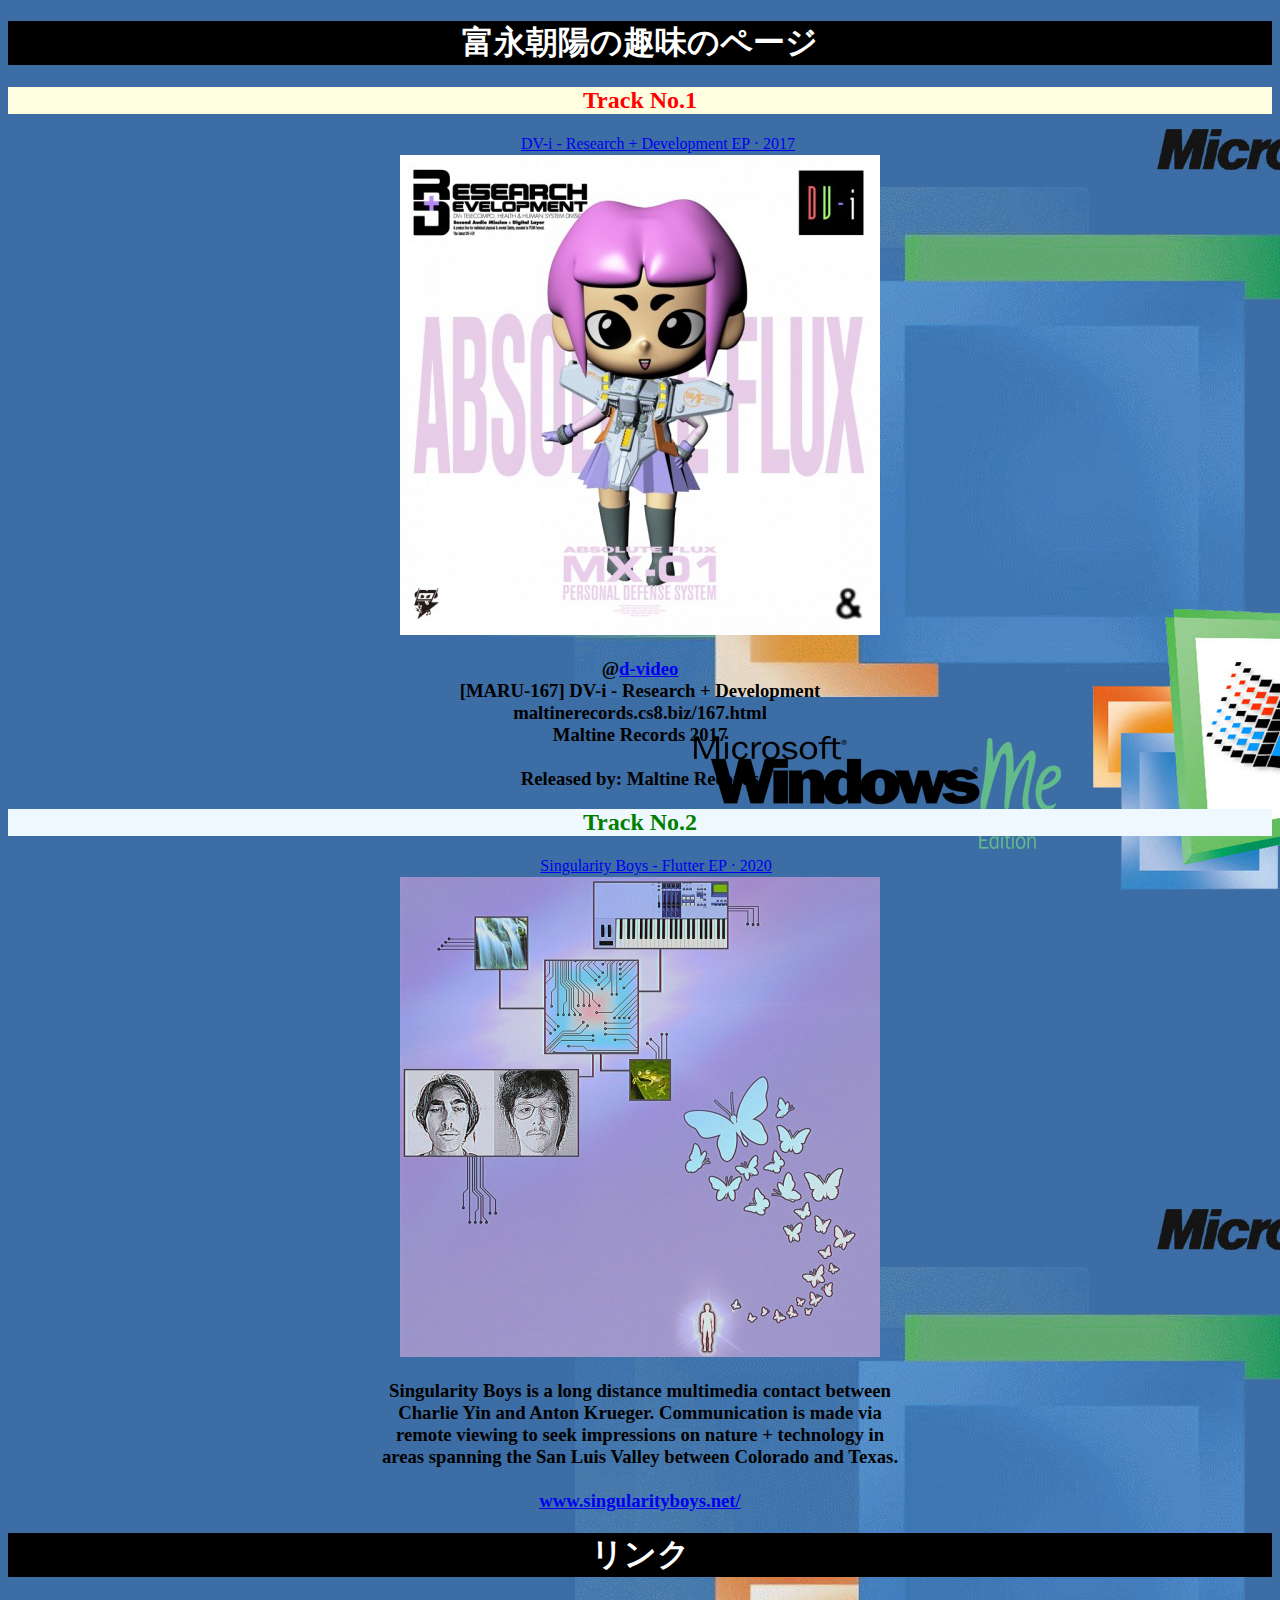
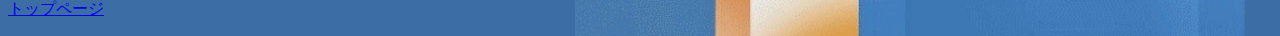
==== kadai4.html @ 875dada0 "Update kadai4.html" ====
<!--coment tag-->
<!doctype html>
<html>
    <head>
        <meta charset="utf-8">
        <title>課題4</title>
        <link rel="stylesheet" type="text/css" href="css/kadai4.css">
    </head>
     <body>
      <center>
        <h1 class="a">富永朝陽の趣味のページ</h1>
        
        <h2 id="a">Track No.1</h2>        
       
        <p>
   　　 <a href="https://soundcloud.com/maltine-record/sets/dv-i-research-development">DV-i - Research + Development EP · 2017</a>
        <br>
        <img src="images/04.jpg" alt="読み込めない時用">
        <br>
        <h3>@<a href="https://soundcloud.com/d-videod-video">d-video</a>  <br>
             [MARU-167] DV-i - Research + Development<br>
             maltinerecords.cs8.biz/167.html<br>
             Maltine Records 2017<br>
             <br>
             Released by:
             Maltine Records<br>
         </h3>
          </p>
       

        <h2 id="b">Track No.2</h2>
        <p>
    　　<a href="https://soundcloud.com/trekkie-trax/sets/singularity-boys-flutter">Singularity Boys - Flutter EP · 2020</a>
        <br>
        <img src="images/05.jpg" alt="読み込めない時用">
         <br>
         <h3>Singularity Boys is a long distance multimedia contact between<br>
             Charlie Yin and Anton Krueger. Communication is made via<br>
             remote viewing to seek impressions on nature + technology in<br>
             areas spanning the San Luis Valley between Colorado and Texas.<br>
         <br>
        <a href="www.singularityboys.net/">www.singularityboys.net/</a>
         </h3>
         </p>
        
        <h1 class="a">リンク</h1>
       </center>
        <p>
            <a href="https://e204133ta.github.io/index">トップページ</a>
        </p>
    </body>
</html>
---- css/kadai4.css ----
/* pタグの中でもbluecolorクラスのものだけ装飾 */
p.bluecolor{
    color:blue;
    
}

/*pタグの中でもbluecolorクラスのものだけ装飾*/

body{
    background-image:url(../images/06.jpg); 
}

h1.a{
     color:white;
     background-color:black;
}

h2#a{
    color:red;
    background-color:lightyellow;
}

h2#b{
    color:green;
    background-color:aliceblue;
}

a:hover{
    background-color:lightcyan;
}
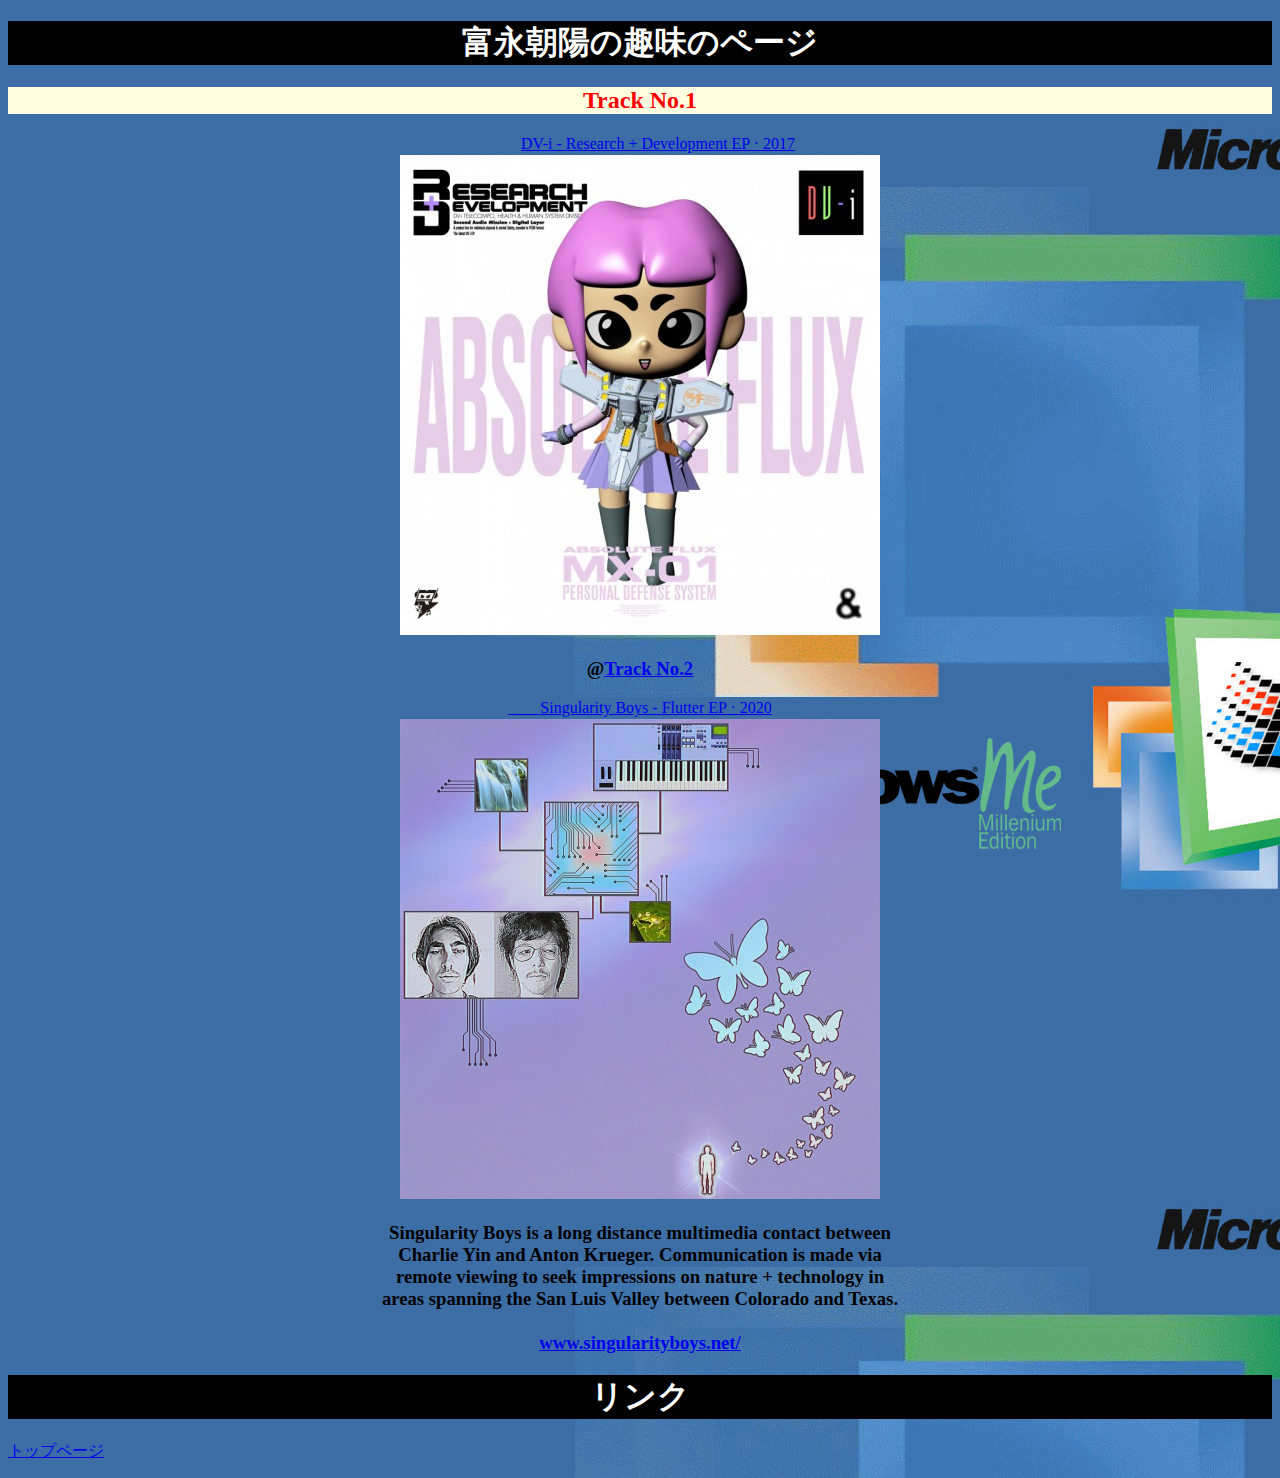
==== commit c9594b5a: "Update kadai4.html" ====
--- a/kadai4.html
+++ b/kadai4.html
@@ -17,7 +17,7 @@
         <br>
         <img src="images/04.jpg" alt="読み込めない時用">
         <br>
-        <h3>@<a href="https://soundcloud.com/d-videod-video">d-video</a>  <br>
+        <h3>@<a href="https://soundcloud.com/maltine-record/sets/dv-i-research-development</a>  <br>
              [MARU-167] DV-i - Research + Development<br>
              maltinerecords.cs8.biz/167.html<br>
              Maltine Records 2017<br>
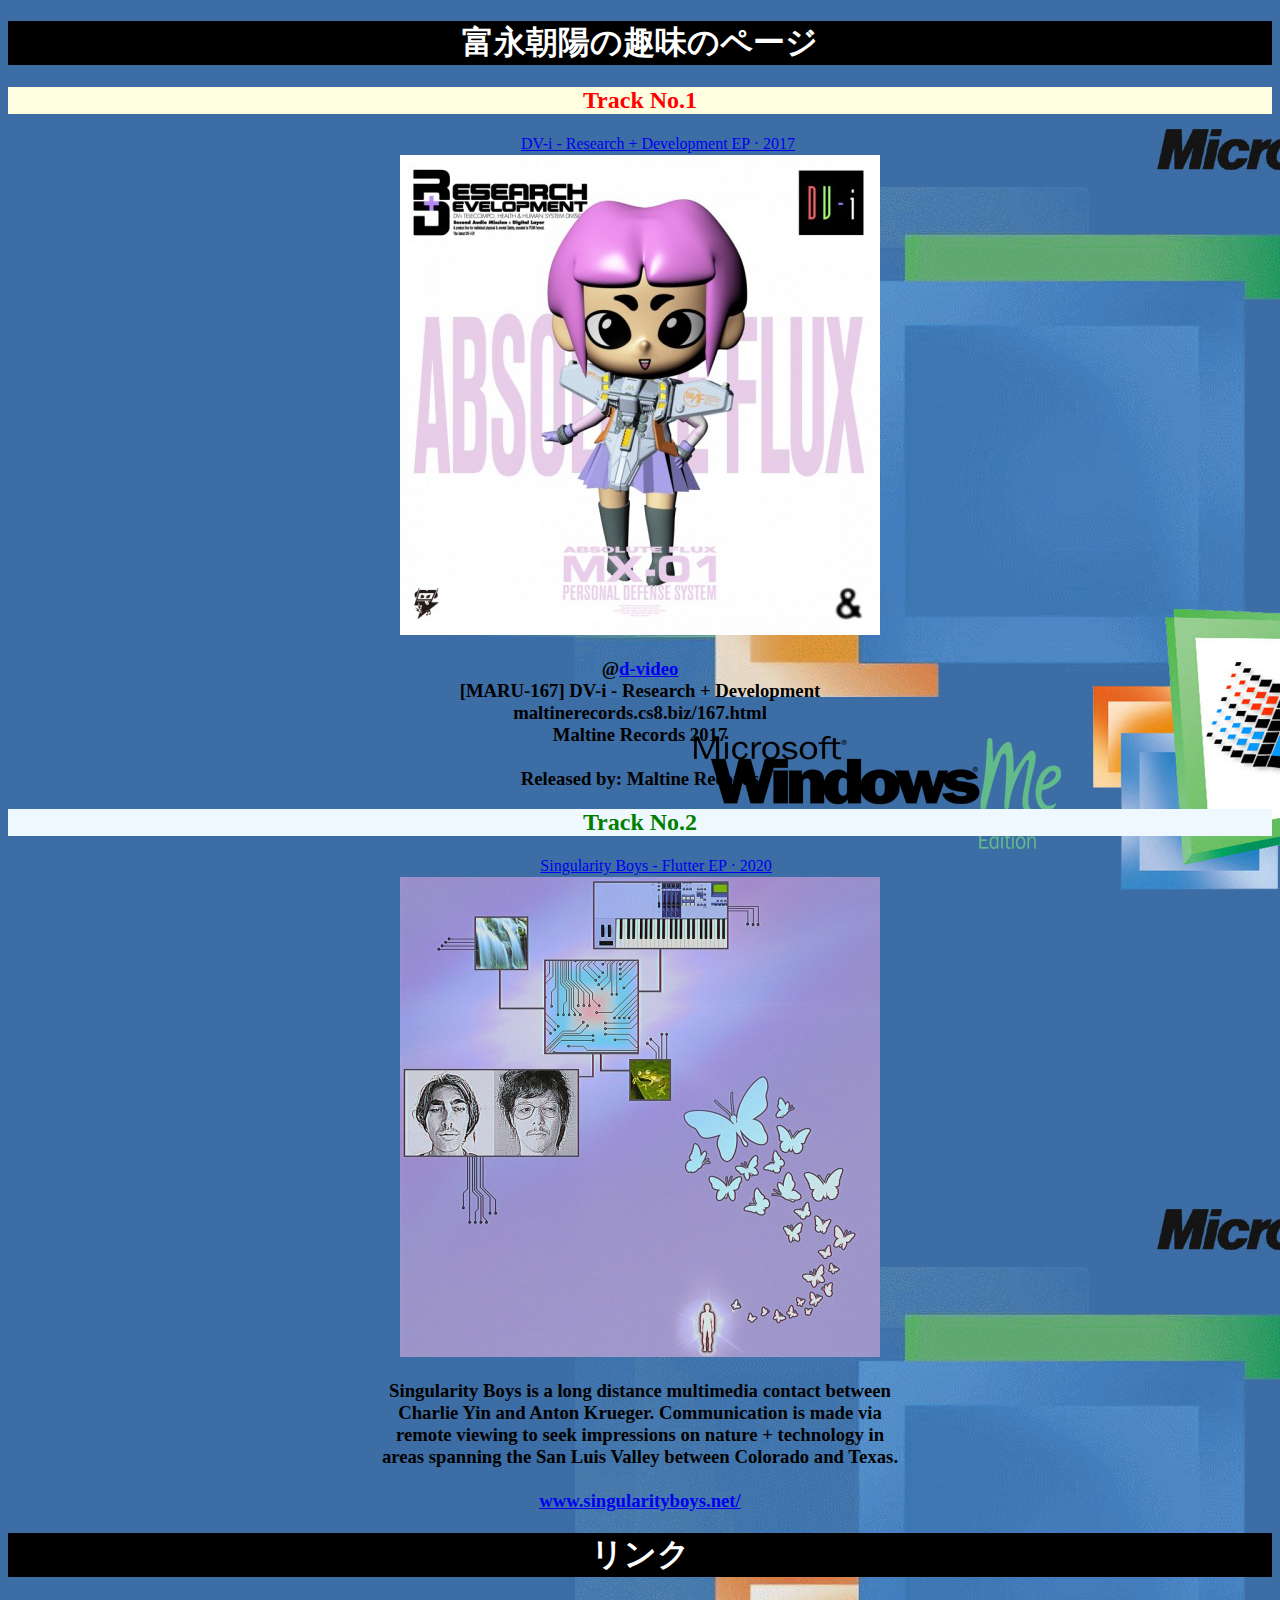
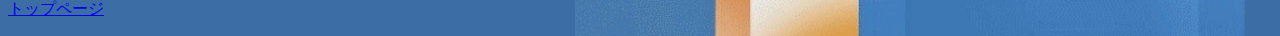
==== commit b328b886: "Update kadai4.html" ====
--- a/kadai4.html
+++ b/kadai4.html
@@ -17,7 +17,7 @@
         <br>
         <img src="images/04.jpg" alt="読み込めない時用">
         <br>
-        <h3>@<a href="https://soundcloud.com/maltine-record/sets/dv-i-research-development</a>  <br>
+        <h3>@<a href="https://soundcloud.com/d-videod-video">d-video</a>  <br>
              [MARU-167] DV-i - Research + Development<br>
              maltinerecords.cs8.biz/167.html<br>
              Maltine Records 2017<br>
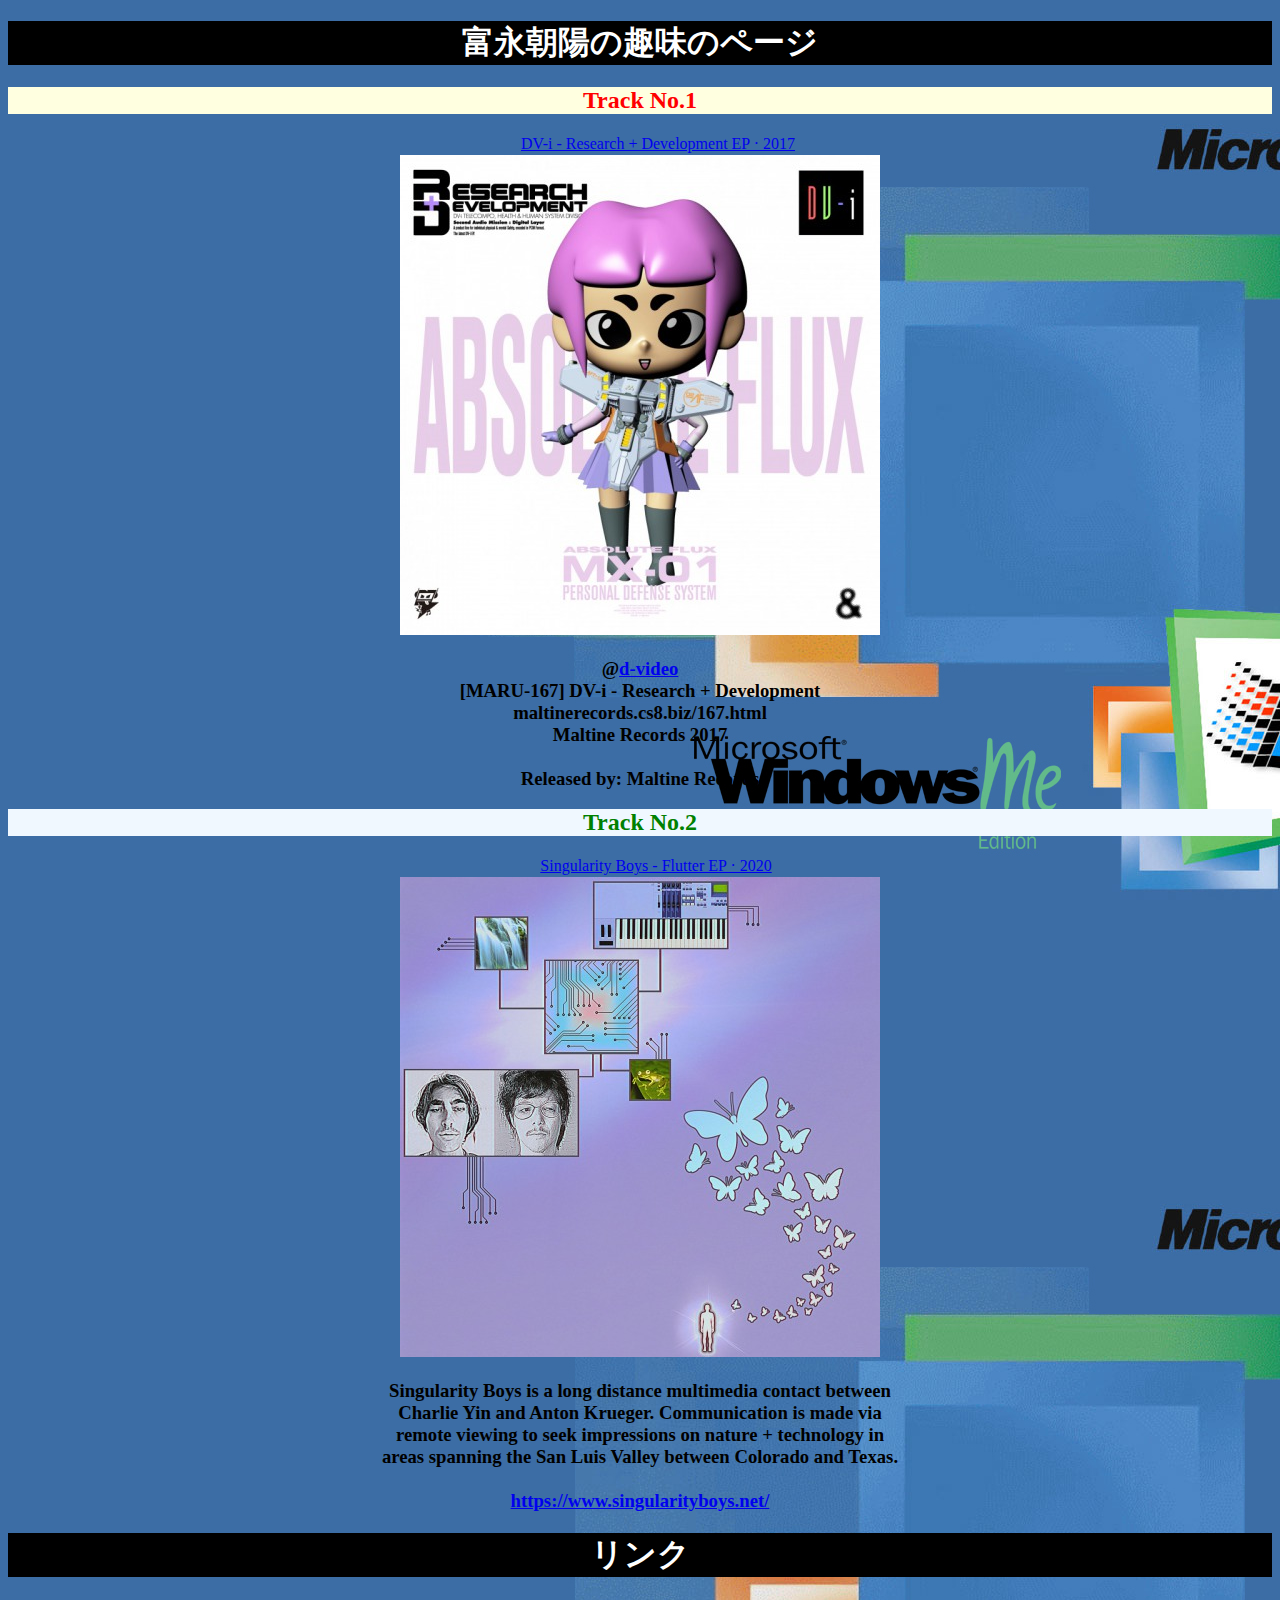
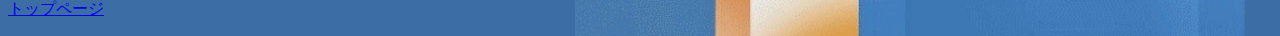
==== commit 4f6858a1: "Update kadai4.html" ====
--- a/kadai4.html
+++ b/kadai4.html
@@ -17,7 +17,7 @@
         <br>
         <img src="images/04.jpg" alt="読み込めない時用">
         <br>
-        <h3>@<a href="https://soundcloud.com/d-videod-video">d-video</a>  <br>
+        <h3>@<a href="https://soundcloud.com/d-video">d-video</a>  <br>
              [MARU-167] DV-i - Research + Development<br>
              maltinerecords.cs8.biz/167.html<br>
              Maltine Records 2017<br>
@@ -39,7 +39,7 @@
              remote viewing to seek impressions on nature + technology in<br>
              areas spanning the San Luis Valley between Colorado and Texas.<br>
          <br>
-        <a href="www.singularityboys.net/">www.singularityboys.net/</a>
+        <a href="www.singularityboys.net/">https://www.singularityboys.net/</a>
          </h3>
          </p>
         
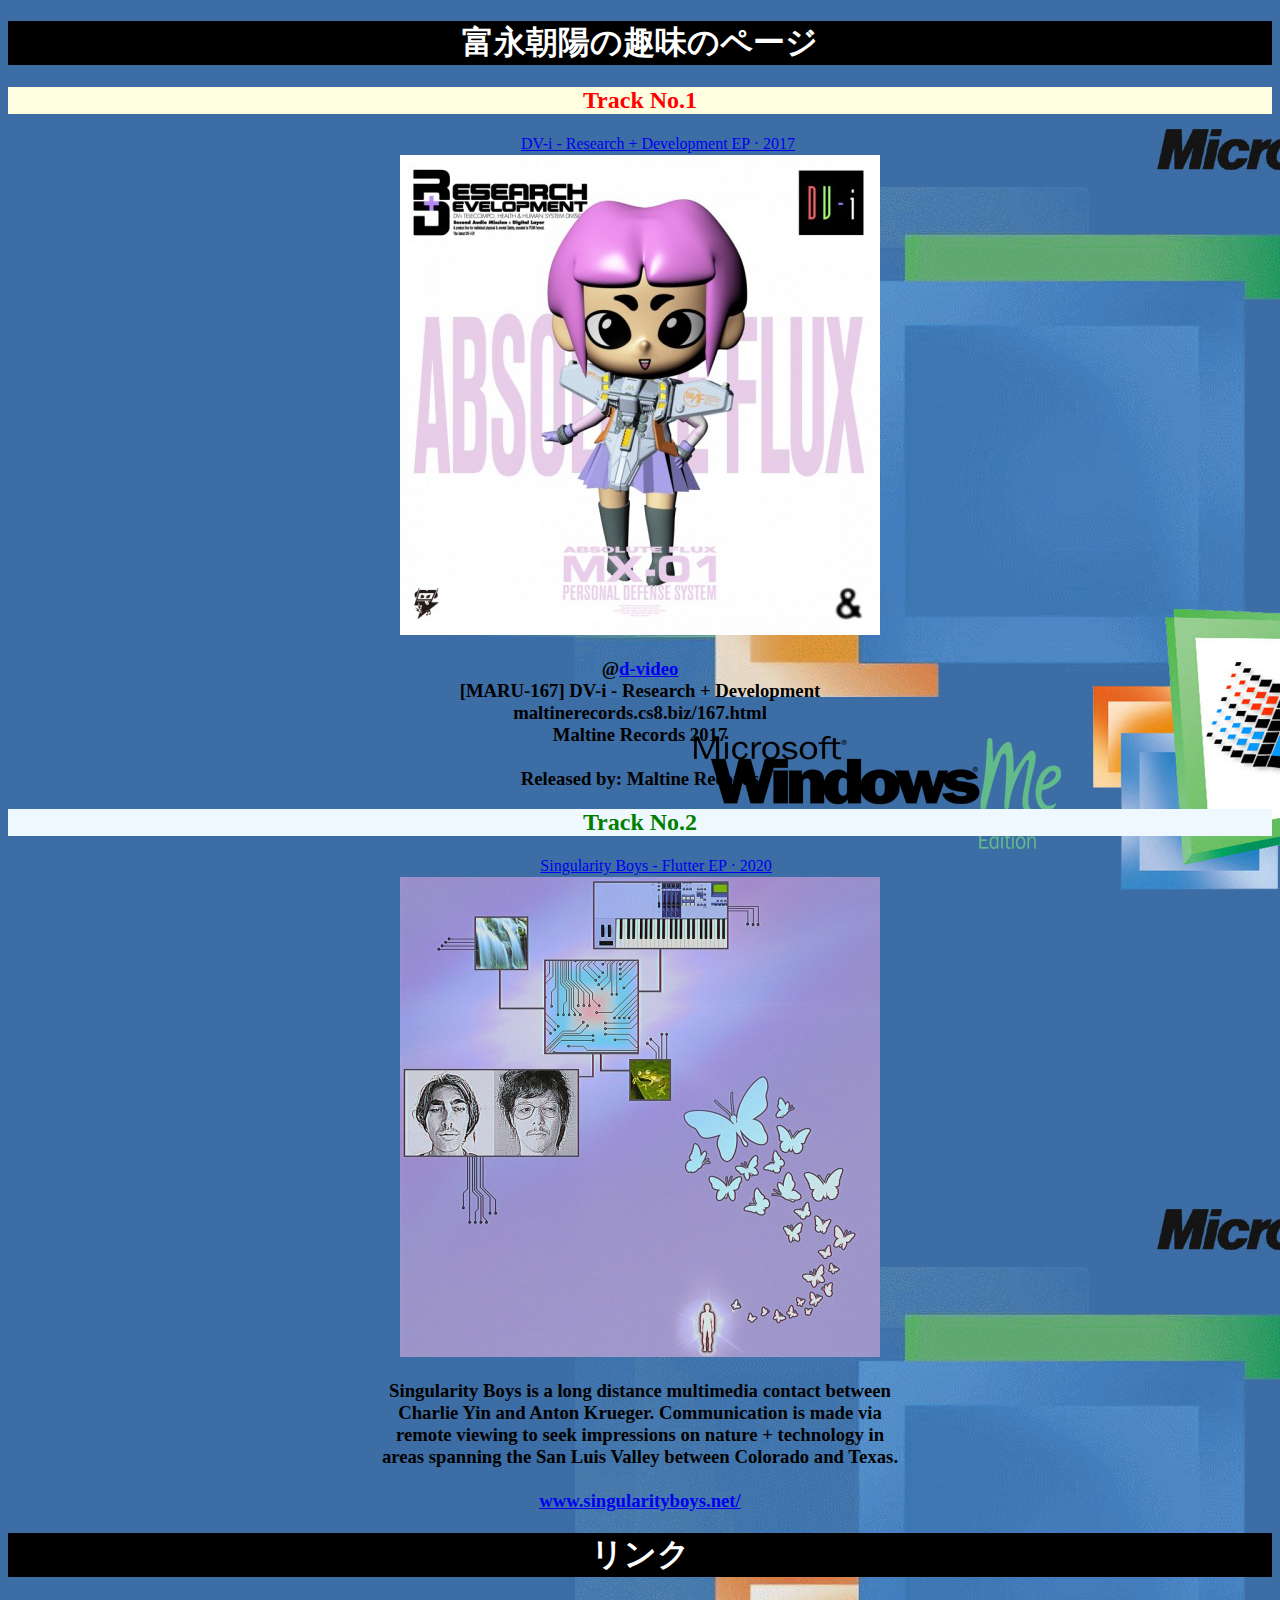
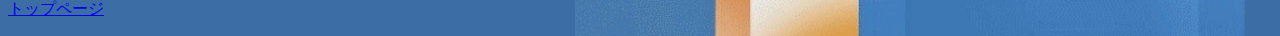
==== commit e9b23914: "Add files via upload" ====
--- a/kadai4.html
+++ b/kadai4.html
@@ -4,7 +4,7 @@
     <head>
         <meta charset="utf-8">
         <title>課題4</title>
-        <link rel="stylesheet" type="text/css" href="css/kadai4.css">
+        <link rel="stylesheet" type="text/css"  href="css/kadai4.css">
     </head>
      <body>
       <center>
@@ -39,7 +39,7 @@
              remote viewing to seek impressions on nature + technology in<br>
              areas spanning the San Luis Valley between Colorado and Texas.<br>
          <br>
-        <a href="www.singularityboys.net/">https://www.singularityboys.net/</a>
+        <a href="www.singularityboys.net/">www.singularityboys.net/</a>
          </h3>
          </p>
         
@@ -49,4 +49,4 @@
             <a href="https://e204133ta.github.io/index">トップページ</a>
         </p>
     </body>
-</html>
+</html>